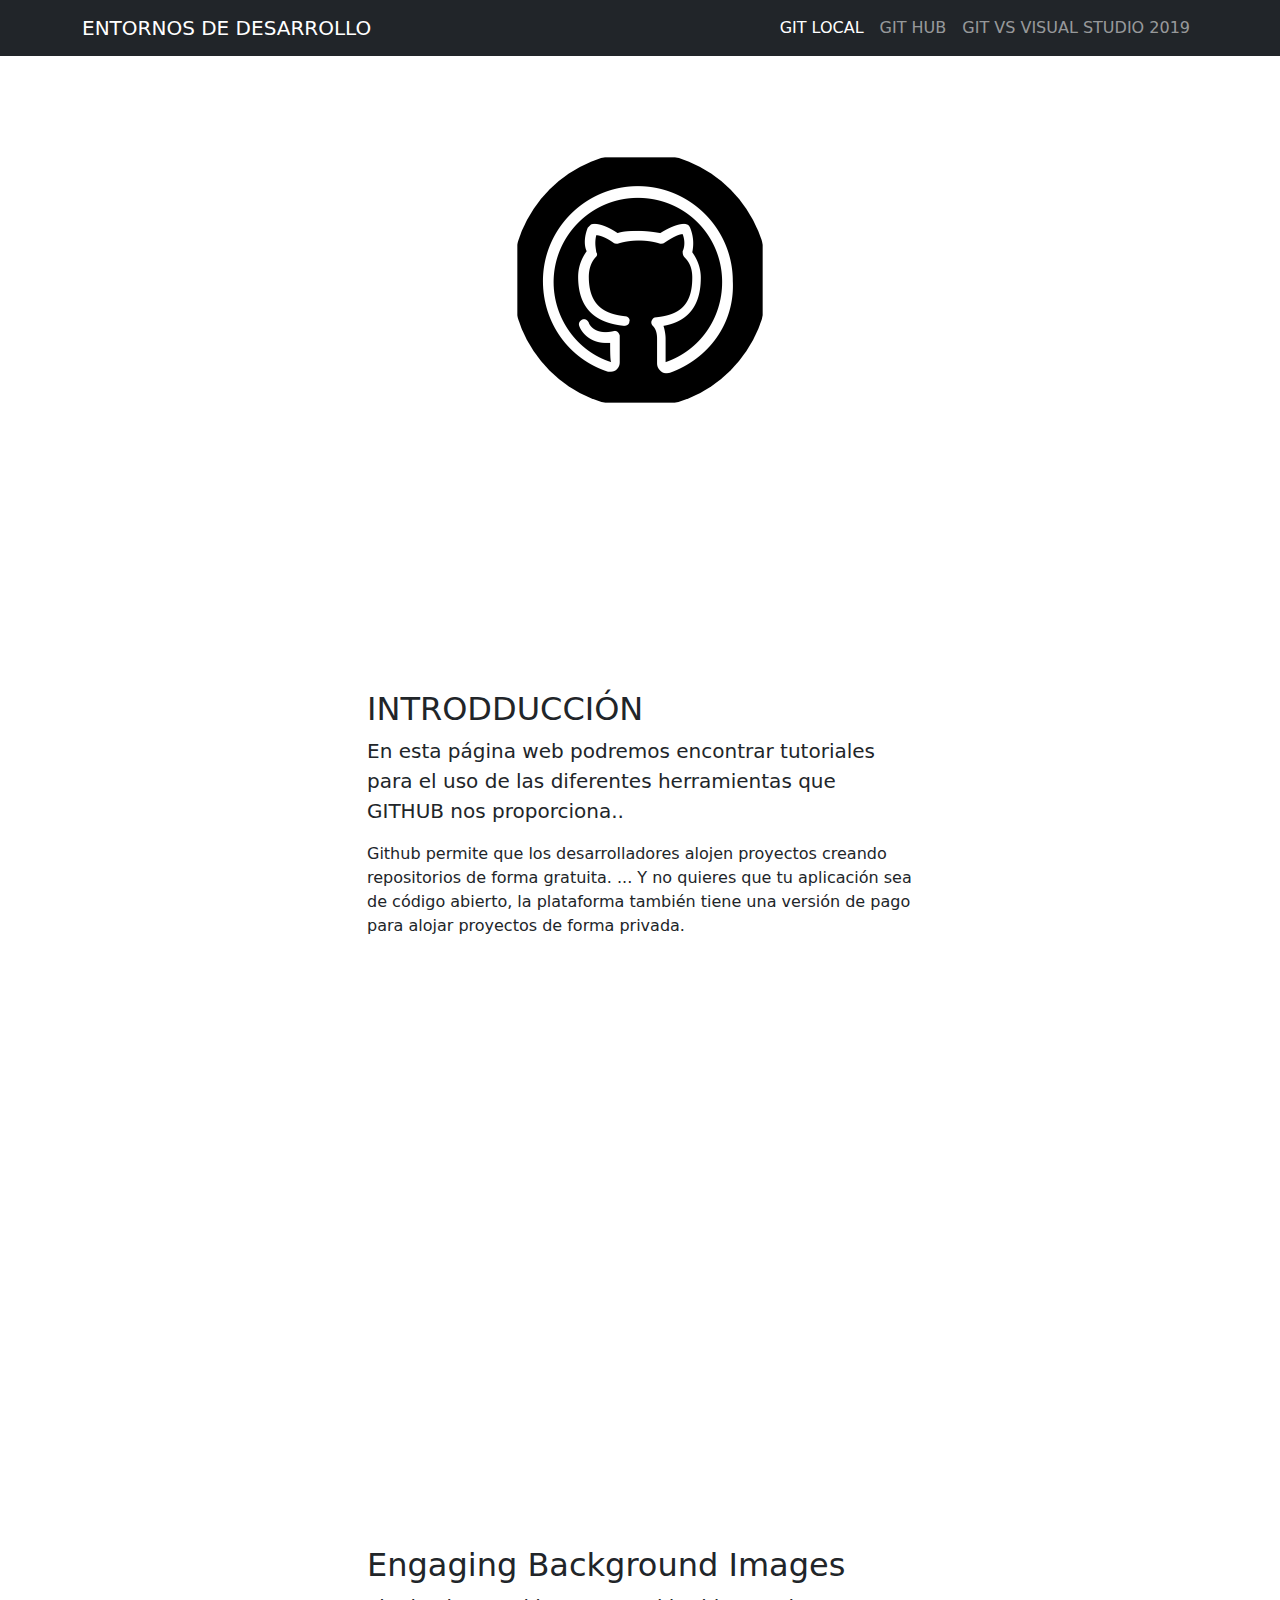
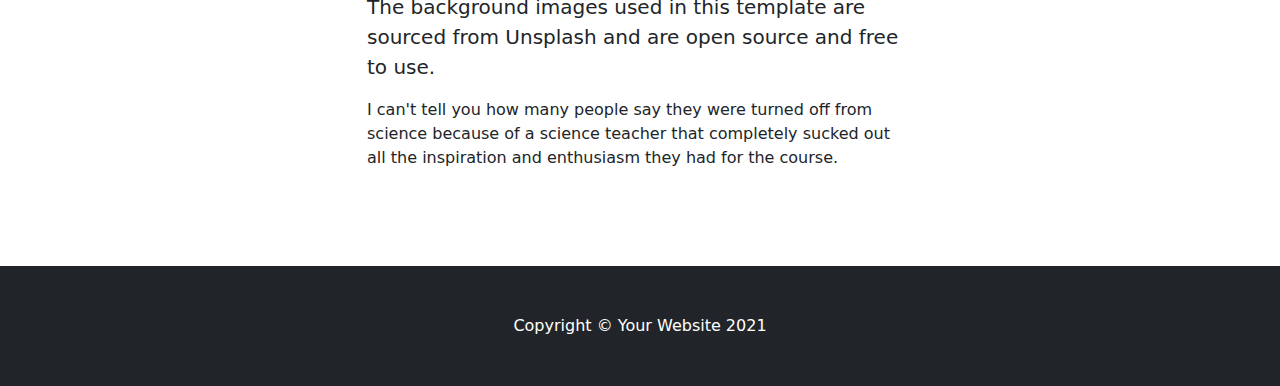
==== index.html @ 508b1d25 "Primer Avance Proyecto GitHub" ====
<!DOCTYPE html>
<html lang="en">
    <head>
        <meta charset="utf-8" />
        <meta name="viewport" content="width=device-width, initial-scale=1, shrink-to-fit=no" />
        <meta name="description" content="" />
        <meta name="author" content="" />
        <title>Full Width Pics - Start Bootstrap Template</title>
        <!-- Favicon-->
        <link rel="icon" type="image/x-icon" href="assets/favicon.ico" />
        <!-- Core theme CSS (includes Bootstrap)-->
        <link href="css/styles.css" rel="stylesheet" />
    </head>
    <body>
        <!-- Responsive navbar-->
        <nav class="navbar navbar-expand-lg navbar-dark bg-dark">
            <div class="container">
                <a class="navbar-brand" href="#!">ENTORNOS DE DESARROLLO</a>
                <button class="navbar-toggler" type="button" data-bs-toggle="collapse" data-bs-target="#navbarSupportedContent" aria-controls="navbarSupportedContent" aria-expanded="false" aria-label="Toggle navigation"><span class="navbar-toggler-icon"></span></button>
                <div class="collapse navbar-collapse" id="navbarSupportedContent">
                    <ul class="navbar-nav ms-auto mb-2 mb-lg-0">
                        <li class="nav-item"><a class="nav-link active" aria-current="page" href="#!">GIT LOCAL</a></li>
                        <li class="nav-item"><a class="nav-link" href="#!">GIT HUB</a></li>
                        <li class="nav-item"><a class="nav-link" href="#!">GIT VS VISUAL STUDIO 2019</a></li>
                    </ul>
                </div>
            </div>
        </nav>
        <!-- Header - set the background image for the header in the line below-->
        <header class="py-5 bg-image-full" style="background-image: url('https://source.unsplash.com/wfh8dDlNFOk/1600x900')">
            <div class="text-center my-5">
                <img class="img-fluid rounded-circle mb-4" src="assets/PortadaGitHub.png" alt="..." />
                <h1 class="text-white fs-3 fw-bolder">PROYECTO FINAL GIT Y GITHUB </h1>
                <p class="text-white-50 mb-0">LEOBARDO SALVADOR RÍOS SUÁREZ</p>
            </div>
        </header>
        <!-- Content section-->
        <section class="py-5">
            <div class="container my-5">
                <div class="row justify-content-center">
                    <div class="col-lg-6">
                        <h2>INTRODDUCCIÓN</h2>
                        <p class="lead">En esta página web podremos encontrar tutoriales para el uso de las diferentes herramientas que GITHUB nos proporciona..</p>
                        <p class="mb-0">Github permite que los desarrolladores alojen proyectos creando repositorios de forma gratuita. ... Y no quieres que tu aplicación sea de código abierto, la plataforma también tiene una versión de pago para alojar proyectos de forma privada.</p>
                    </div>
                </div>
            </div>
        </section>
        <!-- Image element - set the background image for the header in the line below-->
        <div class="py-5 bg-image-full" style="background-image: url('https://source.unsplash.com/4ulffa6qoKA/1200x800')">
            <!-- Put anything you want here! The spacer below with inline CSS is just for demo purposes!-->
            <div style="height: 20rem"></div>
        </div>
        <!-- Content section-->
        <section class="py-5">
            <div class="container my-5">
                <div class="row justify-content-center">
                    <div class="col-lg-6">
                        <h2>Engaging Background Images</h2>
                        <p class="lead">The background images used in this template are sourced from Unsplash and are open source and free to use.</p>
                        <p class="mb-0">I can't tell you how many people say they were turned off from science because of a science teacher that completely sucked out all the inspiration and enthusiasm they had for the course.</p>
                    </div>
                </div>
            </div>
        </section>
        <!-- Footer-->
        <footer class="py-5 bg-dark">
            <div class="container"><p class="m-0 text-center text-white">Copyright &copy; Your Website 2021</p></div>
        </footer>
        <!-- Bootstrap core JS-->
        <script src="https://cdn.jsdelivr.net/npm/bootstrap@5.0.1/dist/js/bootstrap.bundle.min.js"></script>
        <!-- Core theme JS-->
        <script src="js/scripts.js"></script>
    </body>
</html>
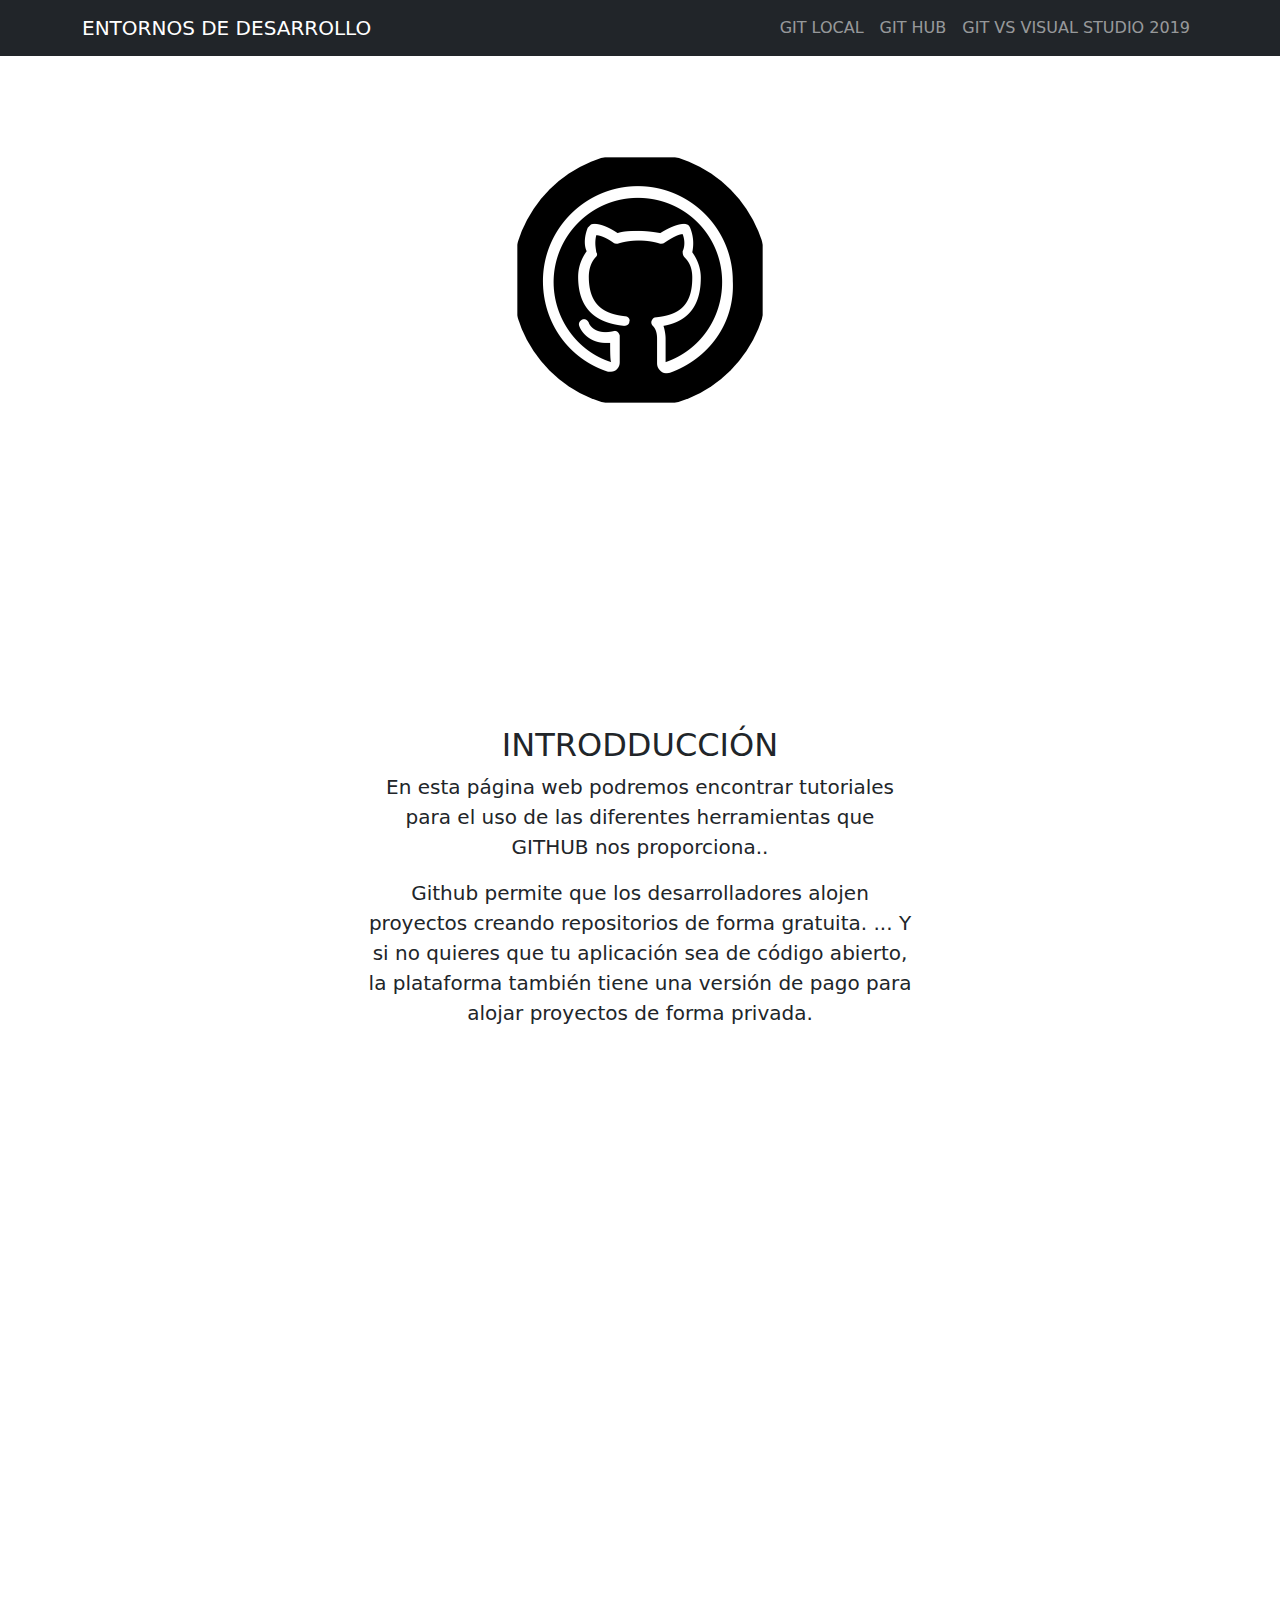
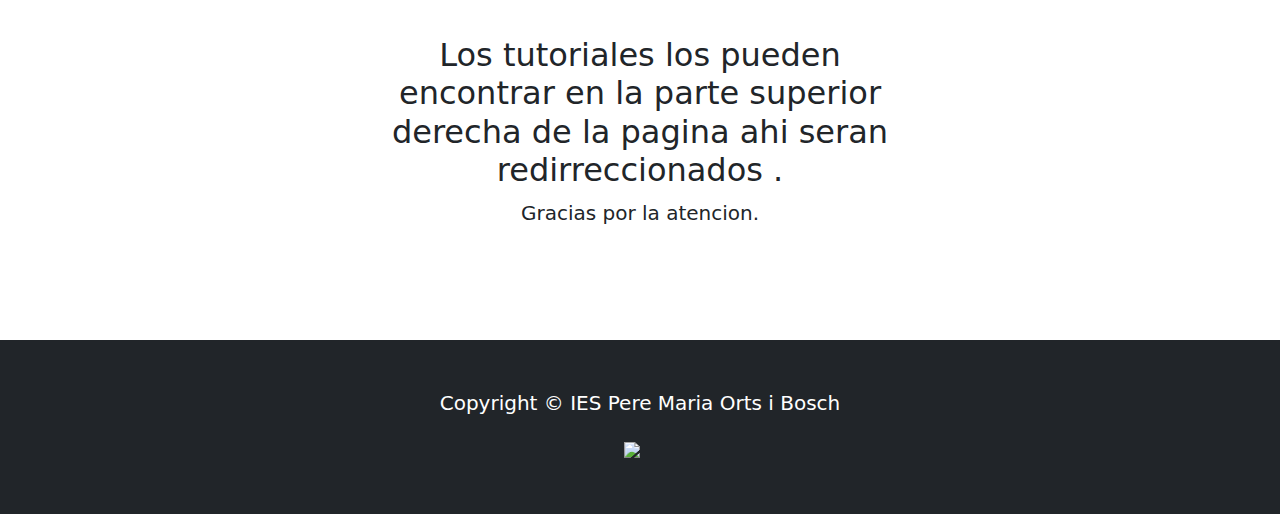
==== commit bbf5d5ec: "Merge pull request #1 from alberpaton/master" ====
--- a/index.html
+++ b/index.html
@@ -5,7 +5,7 @@
         <meta name="viewport" content="width=device-width, initial-scale=1, shrink-to-fit=no" />
         <meta name="description" content="" />
         <meta name="author" content="" />
-        <title>Full Width Pics - Start Bootstrap Template</title>
+        <title>Proyecto Final Git - GitHub</title>
         <!-- Favicon-->
         <link rel="icon" type="image/x-icon" href="assets/favicon.ico" />
         <!-- Core theme CSS (includes Bootstrap)-->
@@ -15,13 +15,13 @@
         <!-- Responsive navbar-->
         <nav class="navbar navbar-expand-lg navbar-dark bg-dark">
             <div class="container">
-                <a class="navbar-brand" href="#!">ENTORNOS DE DESARROLLO</a>
+                <a class="navbar-brand" href="index.html">ENTORNOS DE DESARROLLO</a>
                 <button class="navbar-toggler" type="button" data-bs-toggle="collapse" data-bs-target="#navbarSupportedContent" aria-controls="navbarSupportedContent" aria-expanded="false" aria-label="Toggle navigation"><span class="navbar-toggler-icon"></span></button>
                 <div class="collapse navbar-collapse" id="navbarSupportedContent">
                     <ul class="navbar-nav ms-auto mb-2 mb-lg-0">
-                        <li class="nav-item"><a class="nav-link active" aria-current="page" href="#!">GIT LOCAL</a></li>
-                        <li class="nav-item"><a class="nav-link" href="#!">GIT HUB</a></li>
-                        <li class="nav-item"><a class="nav-link" href="#!">GIT VS VISUAL STUDIO 2019</a></li>
+                        <li class="nav-item"><a class="nav-link" aria-current="page" href="gitLocal.html">GIT LOCAL</a></li>
+                        <li class="nav-item"><a class="nav-link" href="gitHub.html">GIT HUB</a></li>
+                        <li class="nav-item"><a class="nav-link" href="gitVsVisual.html">GIT VS VISUAL STUDIO 2019</a></li>
                     </ul>
                 </div>
             </div>
@@ -31,7 +31,10 @@
             <div class="text-center my-5">
                 <img class="img-fluid rounded-circle mb-4" src="assets/PortadaGitHub.png" alt="..." />
                 <h1 class="text-white fs-3 fw-bolder">PROYECTO FINAL GIT Y GITHUB </h1>
-                <p class="text-white-50 mb-0">LEOBARDO SALVADOR RÍOS SUÁREZ</p>
+                <p class="text-white-50 mb-0">LEOBARDO SALVADOR RÍOS SUÁREZ 
+                <br>
+                ALBERTO PATÓN PARDO    
+                </p>
             </div>
         </header>
         <!-- Content section-->
@@ -41,7 +44,7 @@
                     <div class="col-lg-6">
                         <h2>INTRODDUCCIÓN</h2>
                         <p class="lead">En esta página web podremos encontrar tutoriales para el uso de las diferentes herramientas que GITHUB nos proporciona..</p>
-                        <p class="mb-0">Github permite que los desarrolladores alojen proyectos creando repositorios de forma gratuita. ... Y no quieres que tu aplicación sea de código abierto, la plataforma también tiene una versión de pago para alojar proyectos de forma privada.</p>
+                        <p class="mb-0">Github permite que los desarrolladores alojen proyectos creando repositorios de forma gratuita. ... Y si no quieres que tu aplicación sea de código abierto, la plataforma también tiene una versión de pago para alojar proyectos de forma privada.</p>
                     </div>
                 </div>
             </div>
@@ -56,16 +59,18 @@
             <div class="container my-5">
                 <div class="row justify-content-center">
                     <div class="col-lg-6">
-                        <h2>Engaging Background Images</h2>
-                        <p class="lead">The background images used in this template are sourced from Unsplash and are open source and free to use.</p>
-                        <p class="mb-0">I can't tell you how many people say they were turned off from science because of a science teacher that completely sucked out all the inspiration and enthusiasm they had for the course.</p>
+                        <h2>Los tutoriales los pueden encontrar en la parte superior derecha de la pagina ahi seran redirreccionados .</h2>
+                        <p class="lead">Gracias por la atencion.</p>
+                        <p class="mb-0"></p>
                     </div>
                 </div>
             </div>
         </section>
         <!-- Footer-->
         <footer class="py-5 bg-dark">
-            <div class="container"><p class="m-0 text-center text-white">Copyright &copy; Your Website 2021</p></div>
+            <div class="container"><p class="m-0 text-center text-white">Copyright &copy; IES Pere Maria Orts i Bosch</p></div>
+            <br>
+        <center>   <img class="imgIESPERE" src="assets/descarga.png" alt="..." /></center> 
         </footer>
         <!-- Bootstrap core JS-->
         <script src="https://cdn.jsdelivr.net/npm/bootstrap@5.0.1/dist/js/bootstrap.bundle.min.js"></script>
